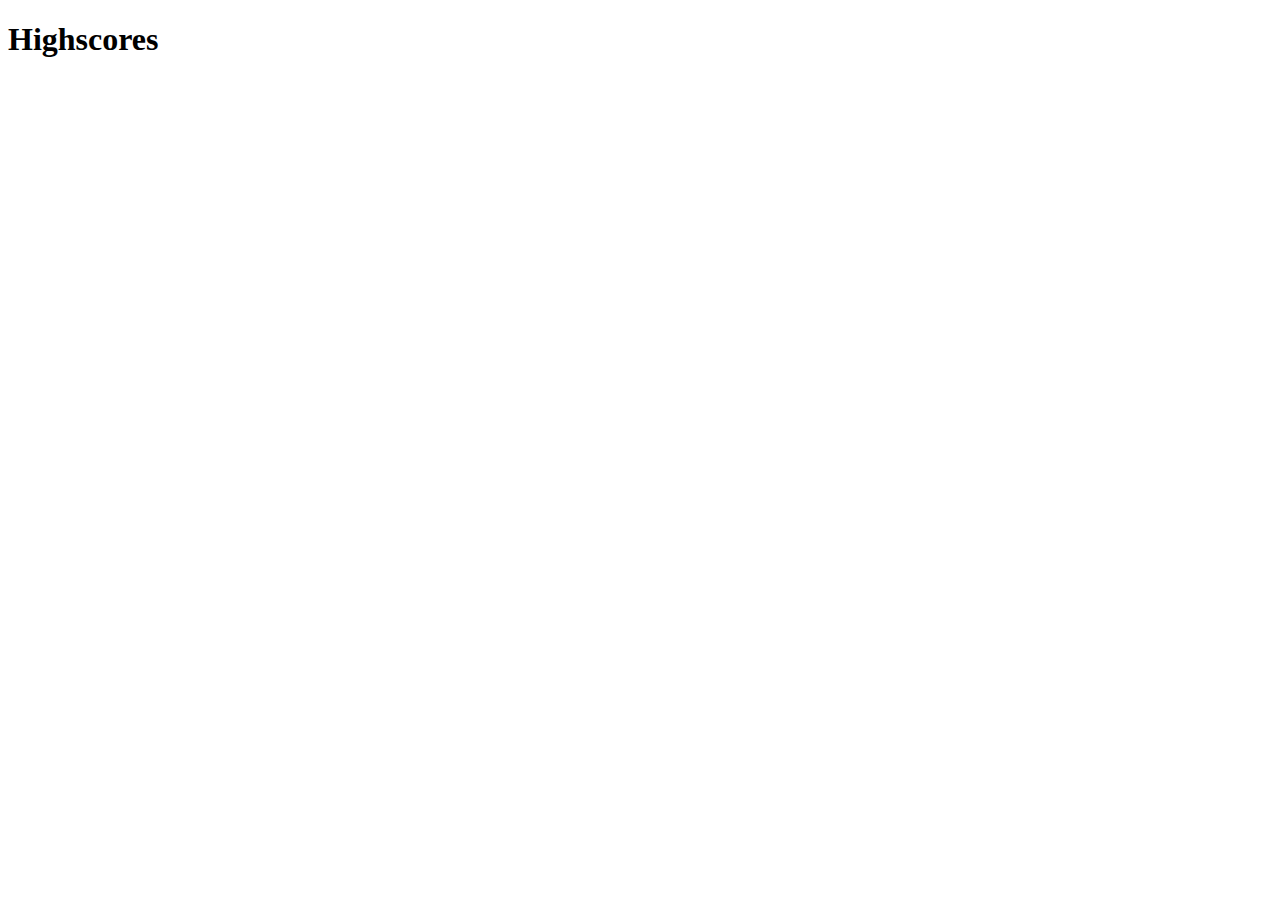
==== scores.html @ 1bb6c9d2 "Highscores" ====
<!DOCTYPE html>
<html lang="en">
<head>
    <meta charset="UTF-8">
    <meta http-equiv="X-UA-Compatible" content="IE=edge">
    <meta name="viewport" content="width=device-width, initial-scale=1.0">
    <title>Highscores</title>

    <link rel="stylesheet" href="./CSS/style.css" />
</head>

<body>
<div class="wrapper">
    <h1>Highscores</h1>
</div>    
</body>
</html>
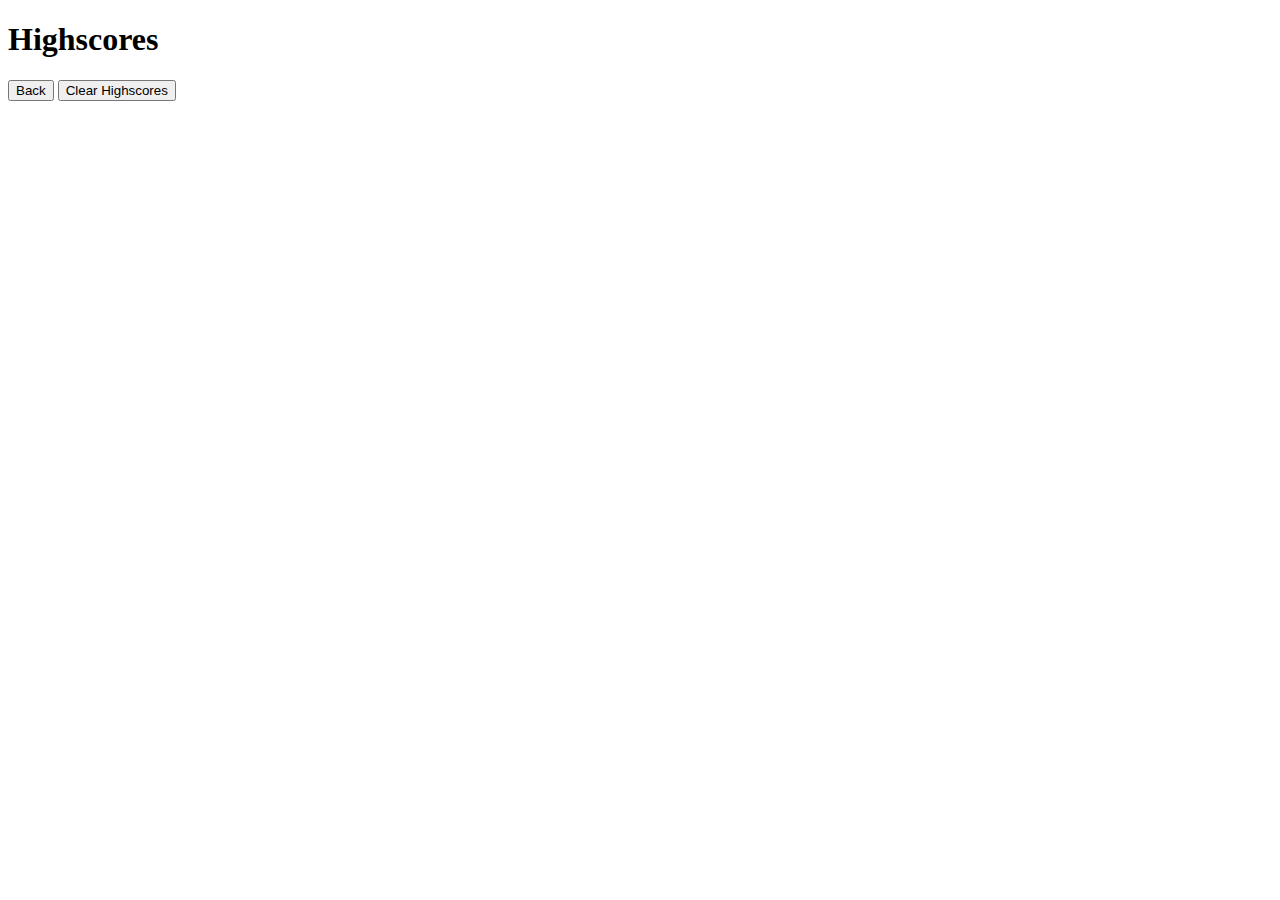
==== commit deafc6cb: "clear highscore" ====
--- a/scores.html
+++ b/scores.html
@@ -12,6 +12,12 @@
 <body>
 <div class="wrapper">
     <h1>Highscores</h1>
+    <ol id="highscores"></ol>
+
+    <a href="index.html"><button>Back</button></a>
+    <button id="clear">Clear Highscores</button>
 </div>    
+
+
 </body>
 </html>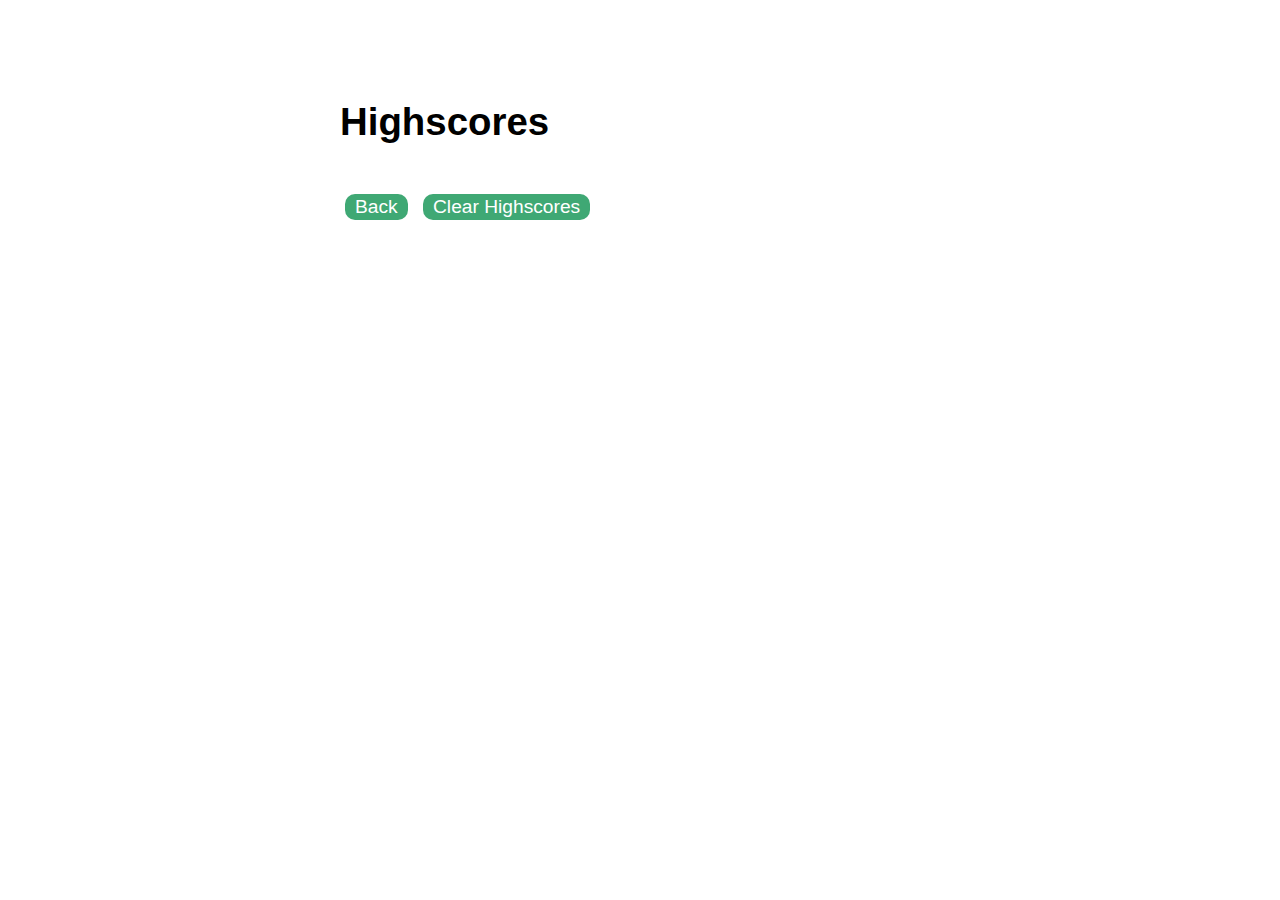
==== commit c736cc7c: "fix" ====
--- a/scores.html
+++ b/scores.html
@@ -1,9 +1,9 @@
 <!DOCTYPE html>
 <html lang="en">
 <head>
-    <meta charset="UTF-8">
-    <meta http-equiv="X-UA-Compatible" content="IE=edge">
-    <meta name="viewport" content="width=device-width, initial-scale=1.0">
+    <meta charset="UTF-8" />
+    <meta http-equiv="X-UA-Compatible" content="IE=edge" />
+    <meta name="viewport" content="width=device-width, initial-scale=1.0" />
     <title>Highscores</title>
 
     <link rel="stylesheet" href="./CSS/style.css" />
@@ -18,6 +18,6 @@
     <button id="clear">Clear Highscores</button>
 </div>    
 
-
+<script src="./JS/scores.js"></script>
 </body>
 </html>--- a/CSS/style.css
+++ b/CSS/style.css
@@ -0,0 +1,88 @@
+body {
+    font-family: Arial;
+    font-size: 120%;
+  }
+
+  a {
+    color: #3fa874;
+    text-decoration: none;
+    transition: color 0.1s;
+  }
+  
+  a:hover {
+    color: #3fa874;
+  }
+  
+  button {
+    display: inline-block;
+    margin: 5px;
+    cursor: pointer;
+    font-size: 100%;
+    background-color: #3fa874;
+    border-radius: 10px;
+    padding: 2px 10px;
+    color: white;
+    border: 0;
+    transition: background-color 0.1s;
+  }
+
+  button:hover {
+    background-color: #8570a5;
+  }
+  
+  .choices button {
+    display: block;
+  }
+  
+  input[type="text"] {
+    font-size: 100%;
+  }
+  
+  ol {
+    padding-left: 0px;
+    max-height: 400px;
+    overflow: auto;
+  }
+  
+  li {
+    padding: 5px;
+    list-style: decimal inside none;
+  }
+
+  li:nth-child(odd) {
+  background-color: #f3edfc;
+}
+
+.wrapper {
+  margin: 100px auto 0 auto;
+  max-width: 600px;
+}
+
+.hide {
+  display: none;
+}
+
+.start {
+  text-align: center;
+}
+
+.scores {
+    position: absolute;
+    top: 10px;
+    left: 10px;
+  }
+  
+  .feedback {
+    font-style: italic;
+    font-size: 120%;
+    margin-top: 20px;
+    padding-top: 10px;
+    color: gray;
+    border-top: 2px solid #ccc;
+  }
+  
+  .timer {
+    position: absolute;
+    top: 10px;
+    right: 10px;
+  }